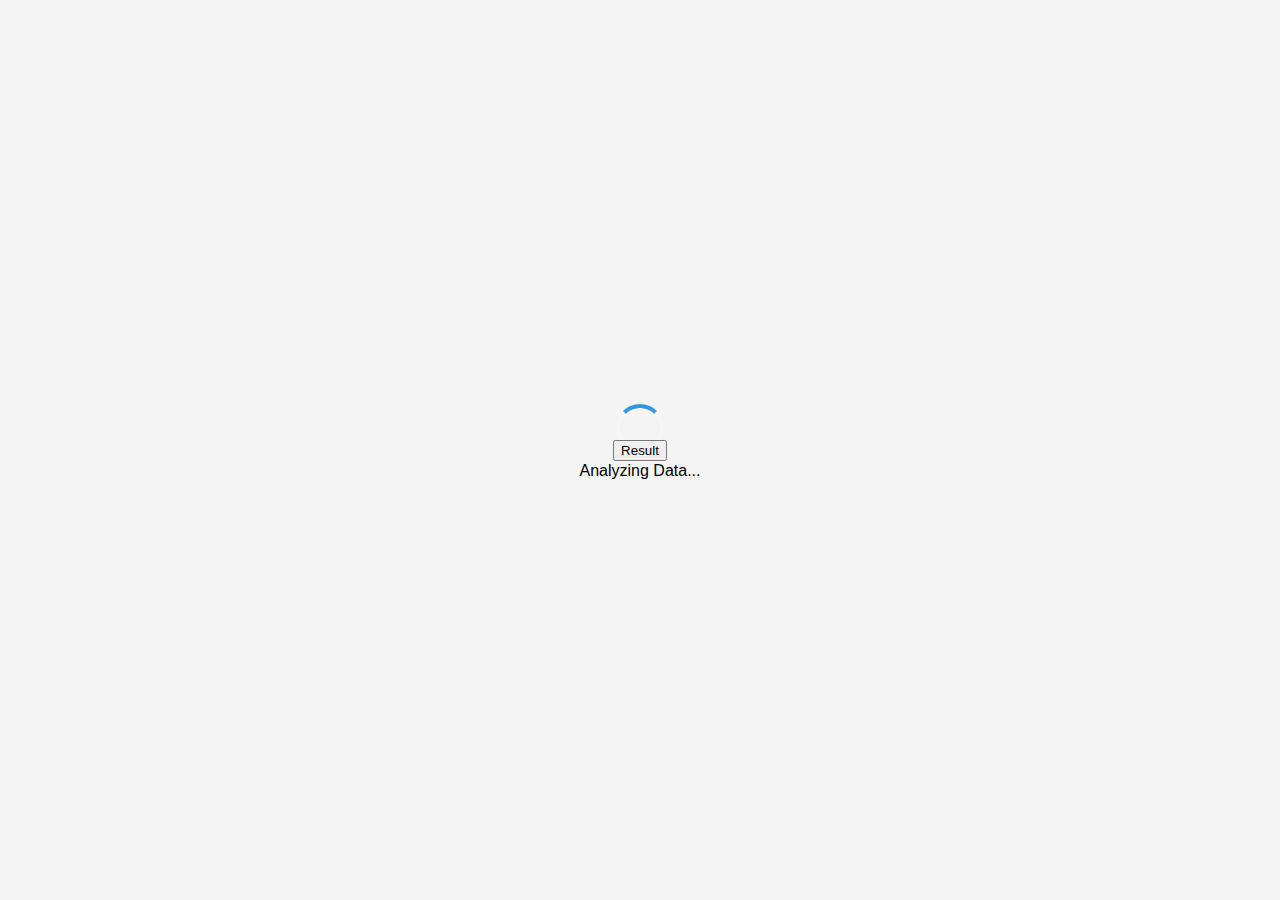
==== loadingscreen.html @ 79587d88 "Add files via upload" ====
<!DOCTYPE html>
<html lang="en">
<head>
    <meta charset="UTF-8">
    <meta name="viewport" content="width=device-width, initial-scale=1.0">
    <title>Loading Screen</title>
    <link rel="stylesheet" href="styles4.css">
    <style>

body {
    font-family: Arial, sans-serif;
    display: flex;
    justify-content: center;
    align-items: center;
    height: 100vh;
    margin: 0;
    background-color: #f4f4f4;
}

.loading-container {
    text-align: center;
    
}

.loader {
    border: 4px solid rgba(255, 255, 255, 0.3);
    border-top: 4px solid #3498db;
    border-radius: 50%;
    width: 40px;
    height: 40px;
    animation: spin 1s linear infinite;
    margin: 0 auto;
}

@keyframes spin {
    0% { transform: rotate(0deg); }
    100% { transform: rotate(360deg); }
}

p {
    margin-top: 10px;
}
#stop{

position: absolute;

}
    </style>
</head>
<body>
    <div class="loading-container">
        <div class="loader"></div>
        <p>Analyzing Data...</p>
    </div>
    <script src="script.js"></script>
</body>

<a id="stop" href="./piechart.html"><button>Result</button></a>
</html>
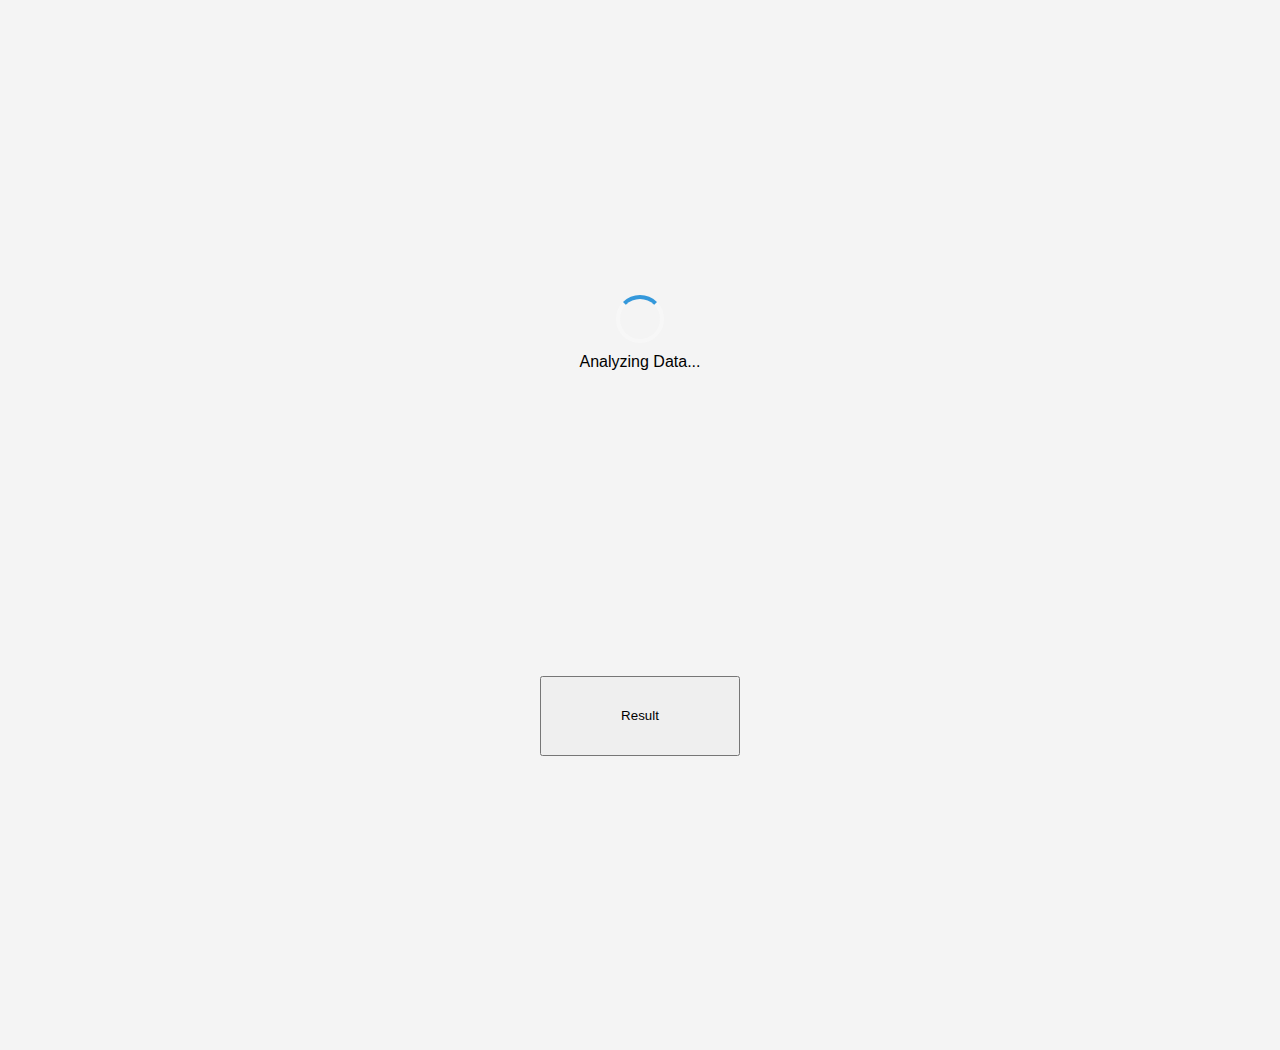
==== commit c86435aa: "Update loadingscreen.html" ====
--- a/loadingscreen.html
+++ b/loadingscreen.html
@@ -8,9 +8,11 @@
     <style>
 
 body {
+    padding-top: 150px;
     font-family: Arial, sans-serif;
     display: flex;
-    justify-content: center;
+    flex-direction: column;
+    justify-content: space-around;
     align-items: center;
     height: 100vh;
     margin: 0;
@@ -30,6 +32,7 @@
     height: 40px;
     animation: spin 1s linear infinite;
     margin: 0 auto;
+    
 }
 
 @keyframes spin {
@@ -40,9 +43,11 @@
 p {
     margin-top: 10px;
 }
-#stop{
+button{
+height: 80px;
+width: 200px;
+margin-bottom: 150px;
 
-position: absolute;
 
 }
     </style>
@@ -52,8 +57,9 @@
         <div class="loader"></div>
         <p>Analyzing Data...</p>
     </div>
+    <a id="stop" href="./piechart.html"><button>Result</button></a>
     <script src="script.js"></script>
 </body>
 
-<a id="stop" href="./piechart.html"><button>Result</button></a>
-</html>+
+</html>
